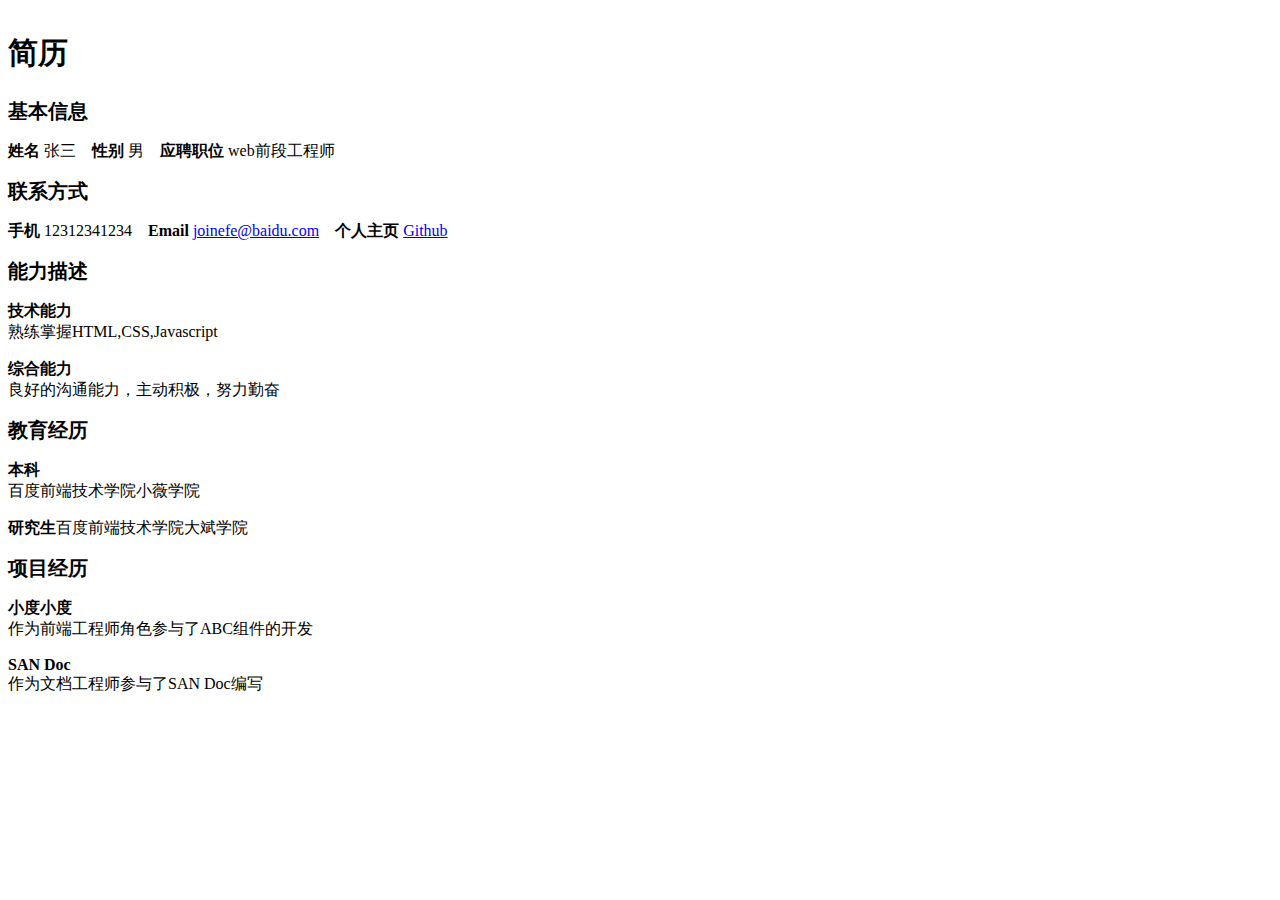
==== index.html @ 0be9d493 "Rename resume.html to index.html" ====
<!DOCTYPE html>
<html>
<head>
	<meta charset="UTF-8">
	<title>简历</title>
	<link rel="stylesheet" type="text/css" href="style_1.css"/>
</head>
<body>
<div class="container">
<div class="header">简历</div>
<div class="infor">
<div class="describ">
	<div class="infor_h">基本信息</div>
	<div class="infor_describ">
		<p><span class="des">姓名</span>&nbsp;张三&nbsp;&nbsp;&nbsp;&nbsp;<span class="des">性别</span>&nbsp;男&nbsp;&nbsp;&nbsp;&nbsp;<span class="des">应聘职位</span>&nbsp;web前段工程师</p>
	</div>
</div>
<div class="describ">
	<div class="infor_h">联系方式</div>
	<div class="infor_describ">
		<p><span class="des">手机</span>&nbsp;12312341234&nbsp;&nbsp;&nbsp;&nbsp;<span class="des">Email</span>&nbsp;<a href="#">joinefe@baidu.com</a>&nbsp;&nbsp;&nbsp;&nbsp;<span class="des">个人主页</span>&nbsp;<a href="#">Github</a></p>
	</div>
</div>
<div class="describ">
	<div class="infor_h">能力描述</div>
	<div class="infor_describ"> 		
		<p><span class="des block_c">技术能力</span>熟练掌握HTML,CSS,Javascript</p>		
		<p><span class="des block_c">综合能力</span>良好的沟通能力，主动积极，努力勤奋</p>	 
	</div>
</div>
<div class="describ">
	<div class="infor_h">教育经历</div>
	<div class="infor_describ">
		<p><span class="des block_c">本科</span>百度前端技术学院小薇学院</p>
		<p><span class="des">研究生</span>百度前端技术学院大斌学院</p>
	</div>
</div>
<div class="describ">
	<div class="infor_h">项目经历</div>
	<div class="infor_describ">
		<p><span class="des block_c">小度小度</span>作为前端工程师角色参与了ABC组件的开发</p>
		<p><span class="des block_c">SAN Doc</span>作为文档工程师参与了SAN Doc编写</p>
	</div>
</div>
</div>
</div>
</body>
</html>
---- style_1.css ----
.header{
	font-size: 30px;
	font-weight: bold;
	line-height: 3em;
}
.infor_h{
 	font-size: 20px;
	font-weight: bold;
}
.des{
	font-weight: bold;
}
.block_c{
	display:block;
}
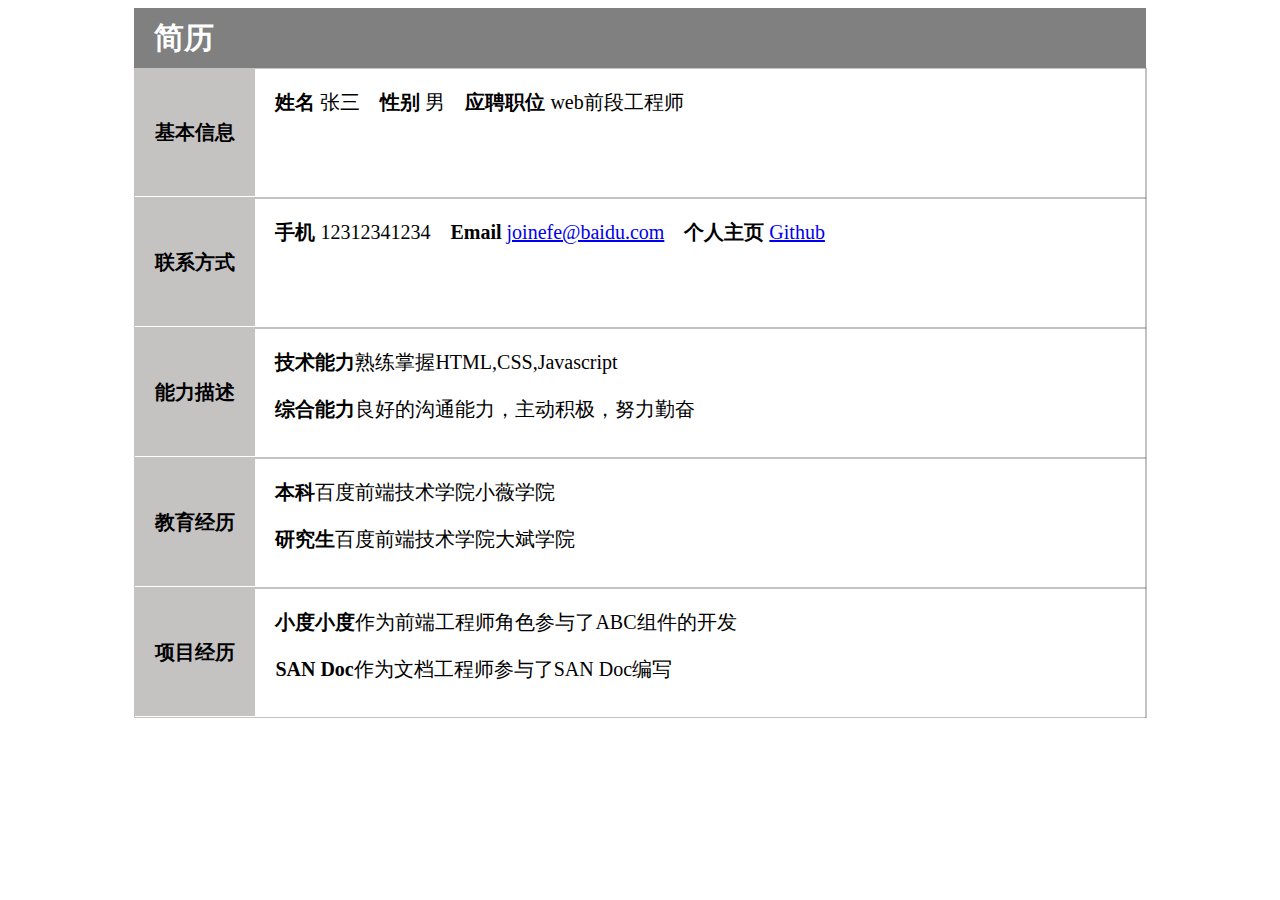
==== commit e52544a8: "Update index.html" ====
--- a/index.html
+++ b/index.html
@@ -3,7 +3,7 @@
 <head>
 	<meta charset="UTF-8">
 	<title>简历</title>
-	<link rel="stylesheet" type="text/css" href="style_1.css"/>
+	<link rel="stylesheet" type="text/css" href="style_3.css"/>
 </head>
 <body>
 <div class="container">
--- a/style_3.css
+++ b/style_3.css
@@ -0,0 +1,45 @@
+.container{
+	margin:0 auto;
+	width:80%;
+}
+.header{
+	font-size: 30px;
+	font-weight: bold;
+	line-height: 2em;
+	padding-left: 20px;
+	background-color:gray;
+	width:100%;
+	box-sizing:border-box;
+	color:white;
+}
+.infor{
+	width:100%;
+	float:left;
+	background-color: white;
+	box-sizing:border-box;
+	border-right: 1px solid #271d1f45;
+}
+.describ{
+    width:100%;
+    overflow: auto;
+	zoom:1;
+	border: 1px solid #271d1f45;
+}
+.infor_h{
+ 	font-size: 20px;
+	font-weight: bold;
+	padding: 50px 20px;
+	box-sizing: border-box;
+	float:left;
+	background-color:#271d1f45; 
+	border-bottom: 1px solid white;
+}
+.infor_describ{
+	font-size: 20px;
+	padding-left: 20px;
+	box-sizing: border-box;
+	float:left;
+}
+.des{
+	font-weight: bold;
+}